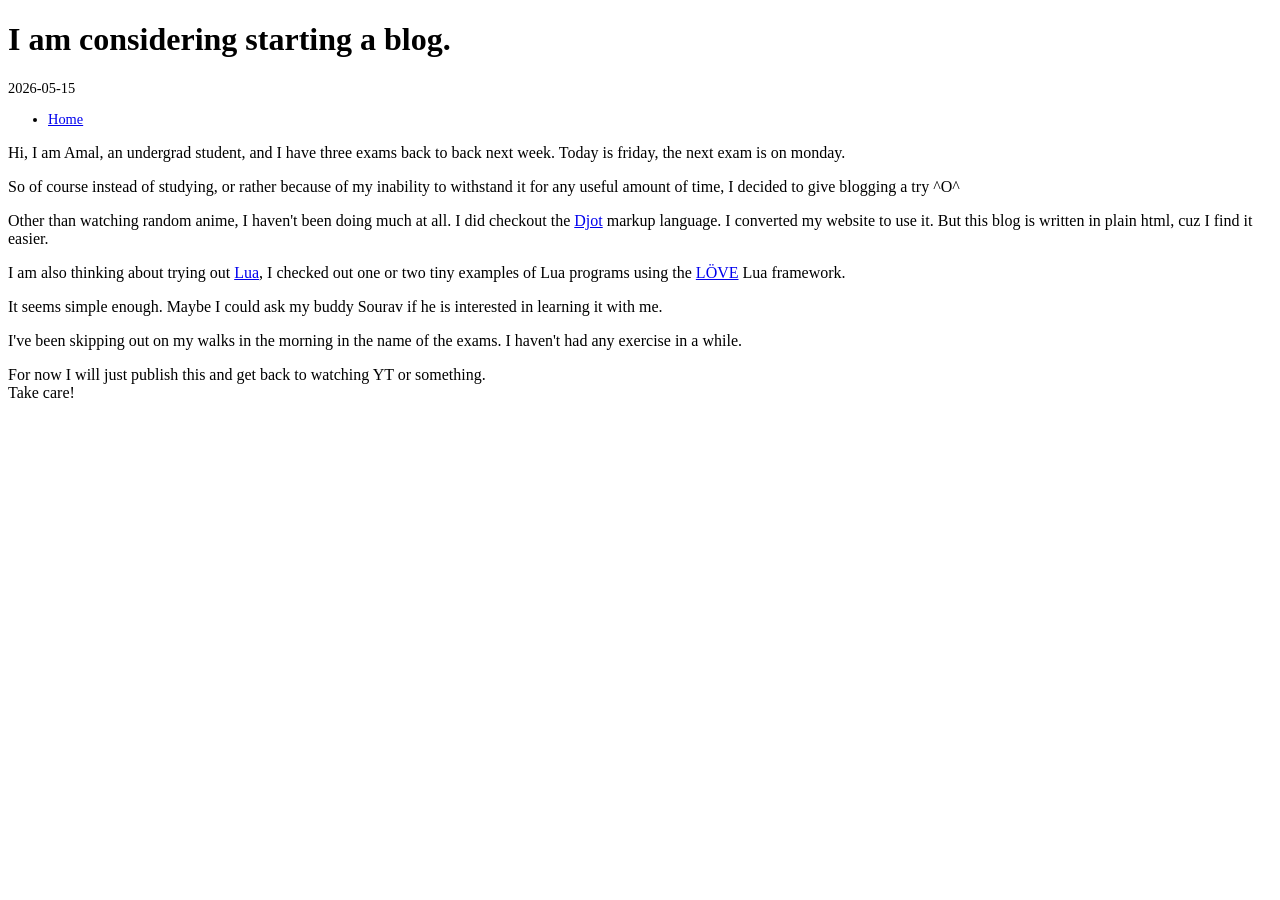
==== i_am_considering_starting_a_blog.html @ d8d8ed02 "Initial commit" ====
<!doctype html>
<html lang="en">
<head>
<meta charset="UTF-8" />
<meta name="viewport" content="width=device-width" />
<title>Amal's Blog</title>
<style>
.tiny {
	font-size: 0.9em;
}
</style>
</head>
<body>
<h1>I am considering starting a blog.</h1>
<p class="tiny"><time datetime="2026-05-15T12:00:00Z">2026-05-15</time></p>
<ul class="tiny">
	<li><a href="/">Home</a></li>
</ul>
<p>Hi, I am Amal, an undergrad student, and I have three exams back to back
next week. Today is friday, the next exam is on monday.</p>
<p>So of course instead of studying, or rather because of my inability to
withstand it for any useful amount of time, I decided to give blogging a try
^O^</p>
<p>Other than watching random anime, I haven't been doing much at all. I did
checkout the <a target="_blank" href="https://djot.net">Djot</a> markup
language. I converted my website to use it. But this blog is written in plain
html, cuz I find it easier.</p>
<p>I am also thinking about trying out <a target="_blank"
href="https://lua.org">Lua</a>, I checked out one or two tiny examples of Lua
programs using the <a target="_blank" href="https://love2d.org">LÖVE</a>
Lua framework.</p>
<p>It seems simple enough. Maybe I could ask my buddy Sourav if he is interested
in learning it with me.</p>
<p>I've been skipping out on my walks in the morning in the name of the exams. I
haven't had any exercise in a while.</p>
<p>For now I will just publish this and get back to watching YT or
something.<br>
Take care!</p>
</body>
</html>
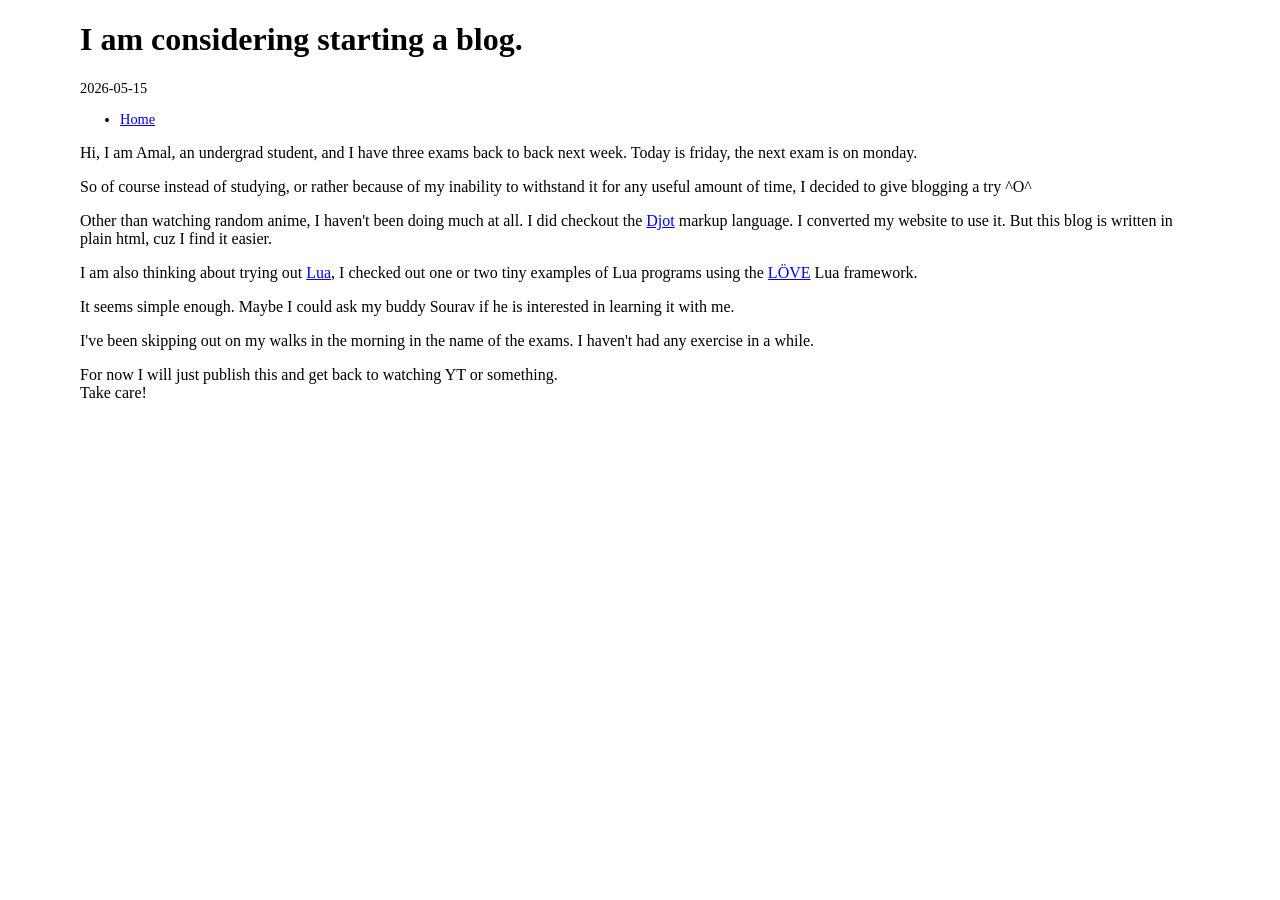
==== commit 8394ee1b: "Make style.css, set max-width for body" ====
--- a/i_am_considering_starting_a_blog.html
+++ b/i_am_considering_starting_a_blog.html
@@ -4,11 +4,7 @@
 <meta charset="UTF-8" />
 <meta name="viewport" content="width=device-width" />
 <title>Amal's Blog</title>
-<style>
-.tiny {
-	font-size: 0.9em;
-}
-</style>
+<link rel="stylesheet" href="/style.css" />
 </head>
 <body>
 <h1>I am considering starting a blog.</h1>
--- a/style.css
+++ b/style.css
@@ -0,0 +1,9 @@
+body {
+	max-width: 70em;
+	padding-inline: 1em;
+	margin-inline: auto;
+}
+
+.tiny {
+	font-size: 0.9em;
+}
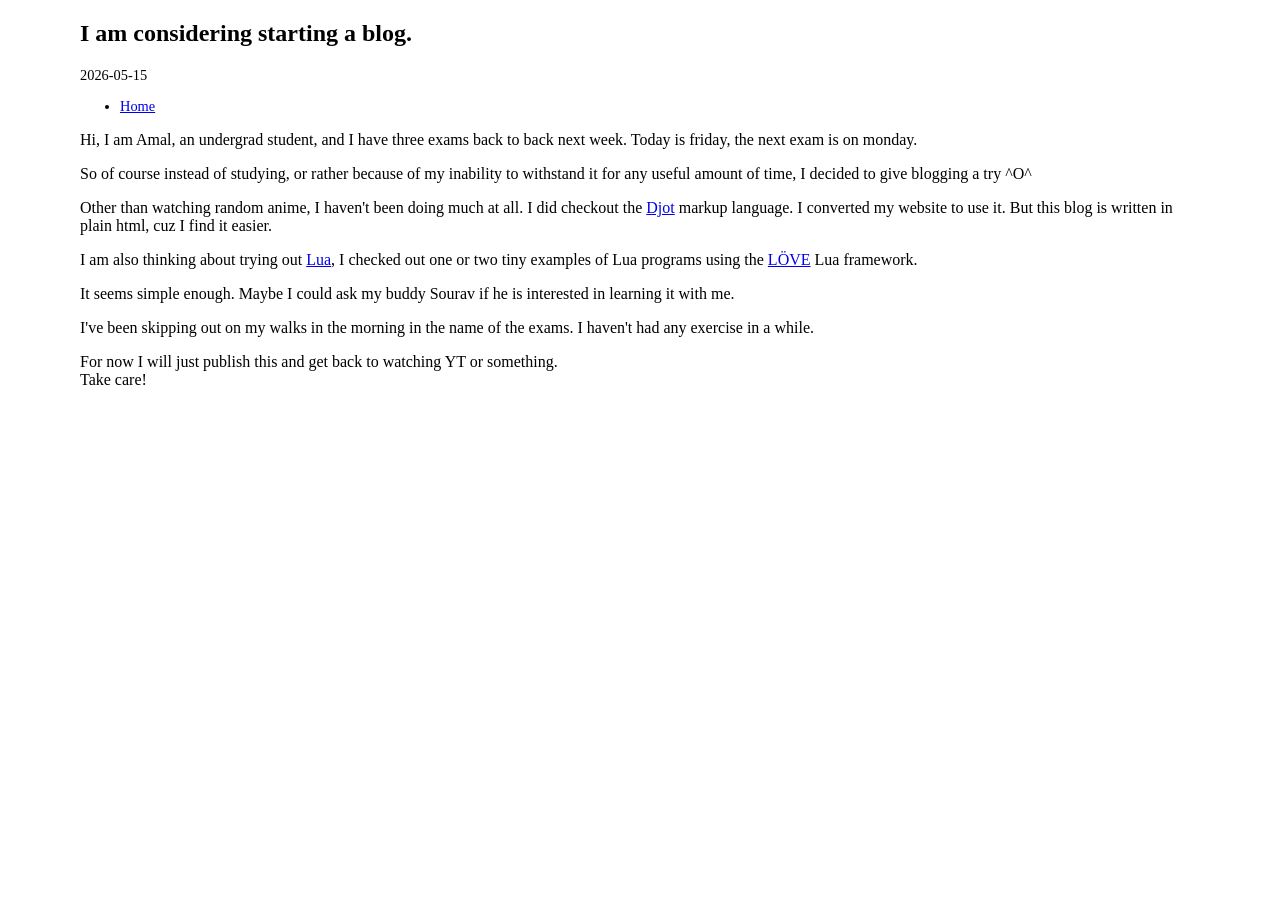
==== commit c16456df: "Adding article tag to older pages" ====
--- a/i_am_considering_starting_a_blog.html
+++ b/i_am_considering_starting_a_blog.html
@@ -4,13 +4,15 @@
 <meta charset="UTF-8" />
 <meta name="viewport" content="width=device-width" />
 <title>Amal's Blog</title>
-<link rel="stylesheet" href="/style.css" />
+<link rel="stylesheet" href="./style.css" />
 </head>
 <body>
+<main>
+<article>
 <h1>I am considering starting a blog.</h1>
 <p class="tiny"><time datetime="2026-05-15T12:00:00Z">2026-05-15</time></p>
 <ul class="tiny">
-	<li><a href="/">Home</a></li>
+	<li><a href="./">Home</a></li>
 </ul>
 <p>Hi, I am Amal, an undergrad student, and I have three exams back to back
 next week. Today is friday, the next exam is on monday.</p>
@@ -32,5 +34,7 @@
 <p>For now I will just publish this and get back to watching YT or
 something.<br>
 Take care!</p>
+</article>
+</main>
 </body>
 </html>
